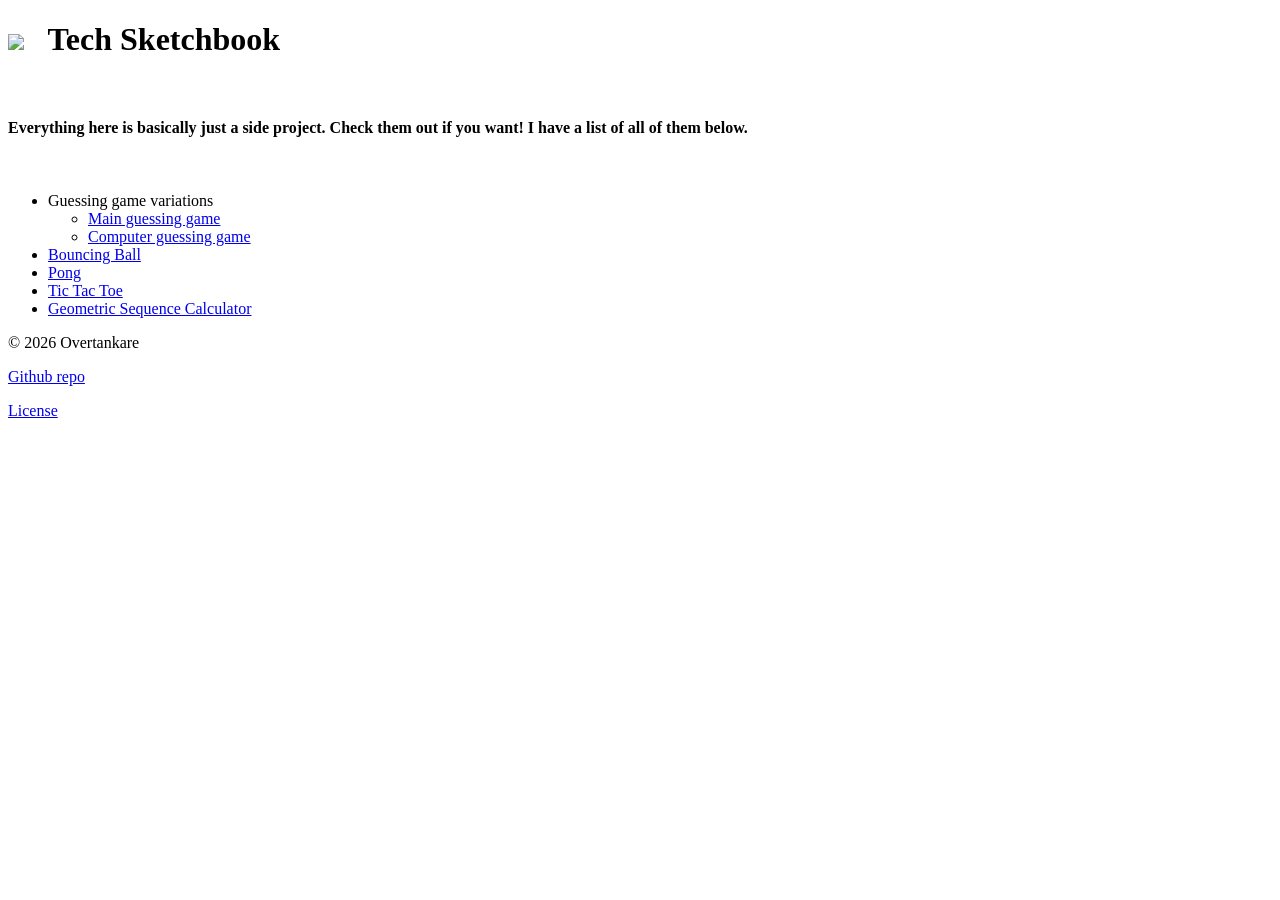
==== index.html @ 435fa199 "Updated links to reflect username change, added LICENSE to footer, added platformer." ====
<!DOCTYPE html>
<html lang="en">
	<head>
		<meta charset="utf-8">
		<title>Tech Sketchbook</title>
		<link rel="stylesheet" href="/styles.css">
	</head>
	<body>
		<div class="content">
		<h1><a href="/"><img src="/favicon.ico" id="logo"></a> &nbsp; Tech Sketchbook</h1>
		<br>
		<h4>Everything here is basically just a side project. Check them out if you want! I have a list of all of them below.</h4>
		<br>
		<ul>
			<li>Guessing game variations</li>
			<ul>
				<li><a href="/guessing_game">Main guessing game</a></li>
				<li><a href="/guessing_game/computer_guesser">Computer guessing game</a></li>
			</ul>
			<li><a href="/bouncing_ball">Bouncing Ball</a></li>
			<li><a href="/pong">Pong</a></li>
			<li><a href="/tictactoe">Tic Tac Toe</a></li>
			<li><a href="/geometric_sequence">Geometric Sequence Calculator</a></li>
		</ul>
		</div>
        <footer>
            <p>&copy; 2026 Overtankare</p>
            <p><a href="https://github.com/Overtankare/TechSketchbook">Github repo</a></p>
	    <p><a href="/LICENSE">License</a></p>
        </footer>
	</body>
</html>
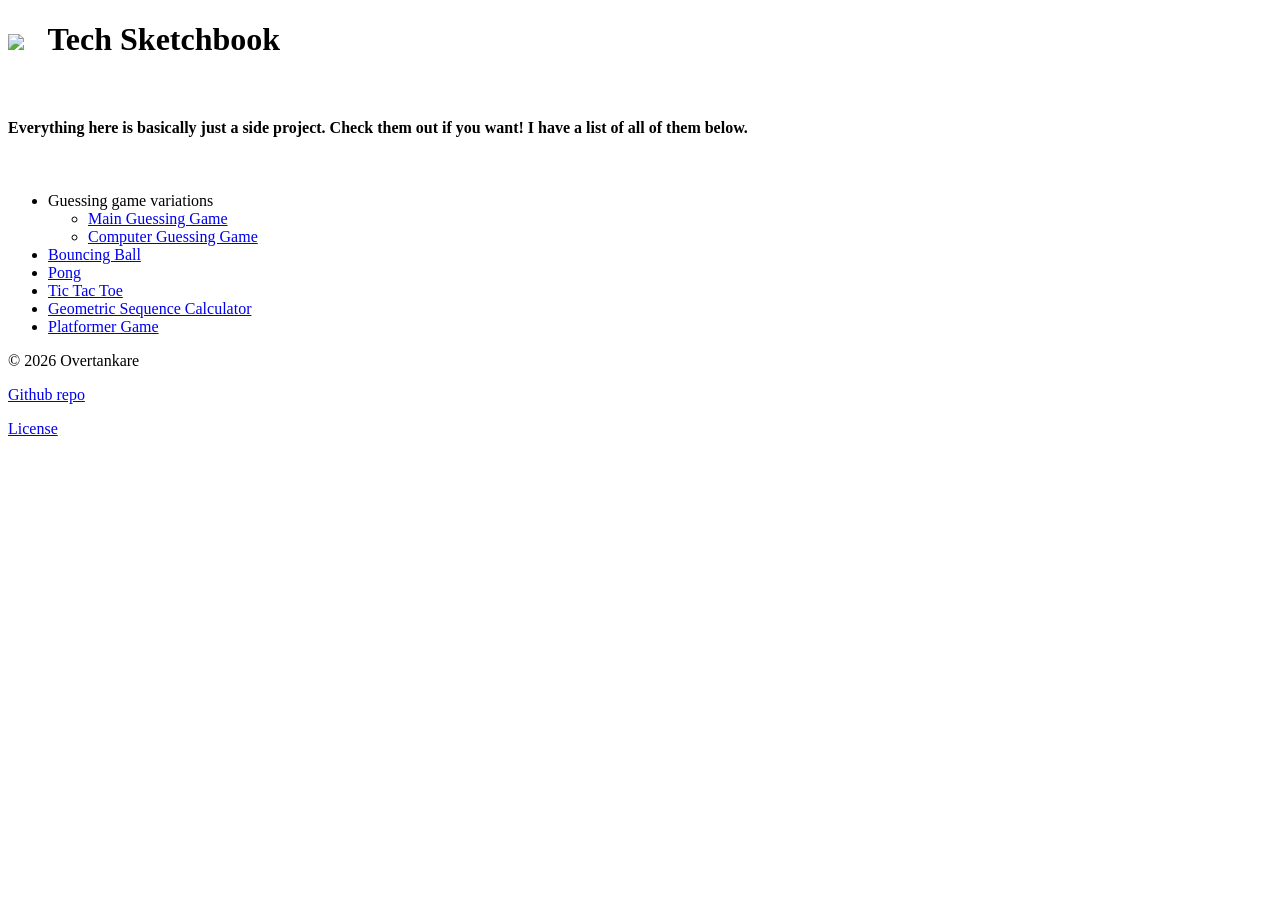
==== commit 3db3937e: "Updated links on main page" ====
--- a/index.html
+++ b/index.html
@@ -14,13 +14,14 @@
 		<ul>
 			<li>Guessing game variations</li>
 			<ul>
-				<li><a href="/guessing_game">Main guessing game</a></li>
-				<li><a href="/guessing_game/computer_guesser">Computer guessing game</a></li>
+				<li><a href="/guessing_game">Main Guessing Game</a></li>
+				<li><a href="/guessing_game/computer_guesser">Computer Guessing Game</a></li>
 			</ul>
 			<li><a href="/bouncing_ball">Bouncing Ball</a></li>
 			<li><a href="/pong">Pong</a></li>
 			<li><a href="/tictactoe">Tic Tac Toe</a></li>
 			<li><a href="/geometric_sequence">Geometric Sequence Calculator</a></li>
+			<li><a href="/platformer">Platformer Game</a></li>
 		</ul>
 		</div>
         <footer>
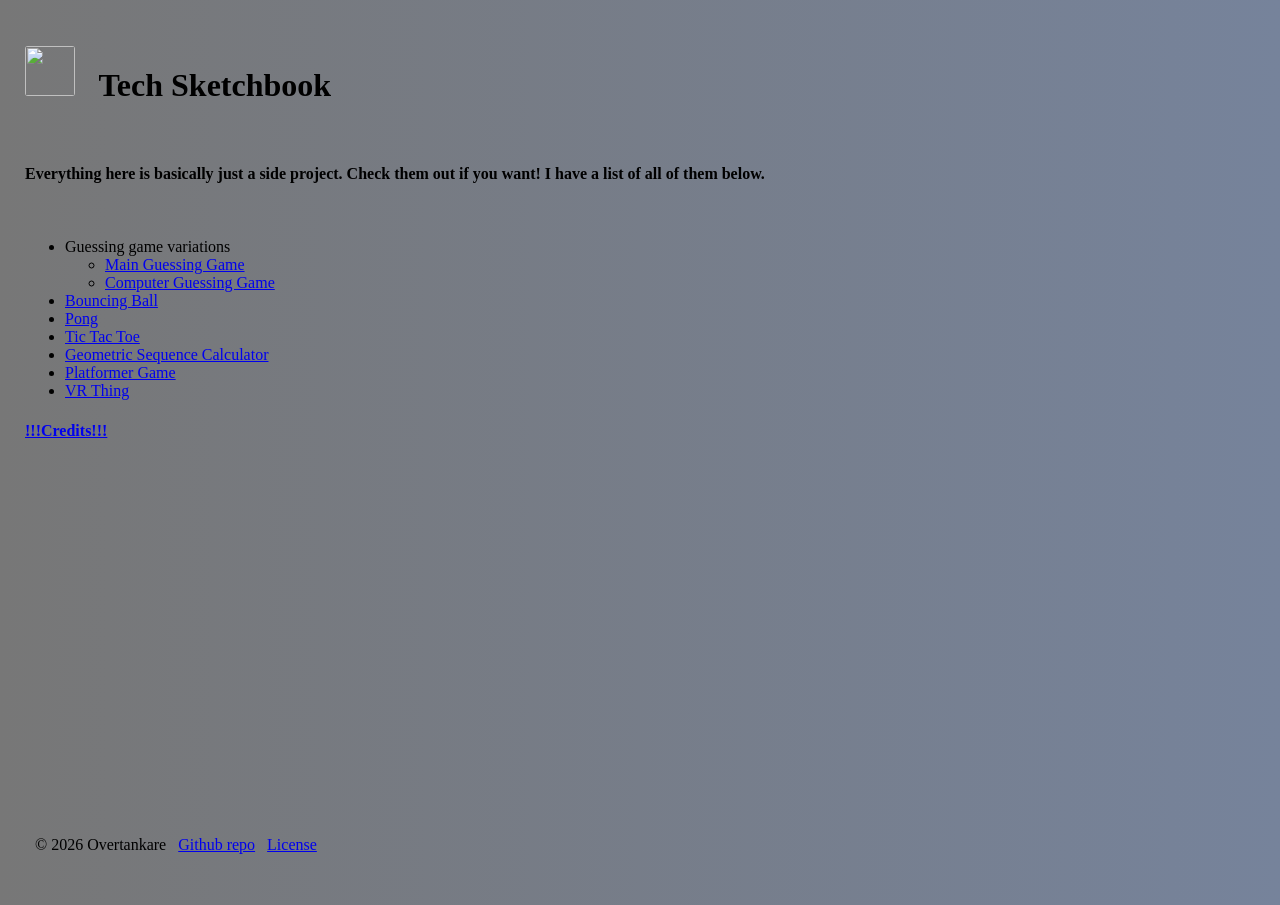
==== commit 72680cc6: "Used correct copy of /credits (pov you switch between three copies of the same repository:)" ====
--- a/index.html
+++ b/index.html
@@ -1,33 +1,35 @@
-<!DOCTYPE html>
-<html lang="en">
-	<head>
-		<meta charset="utf-8">
-		<title>Tech Sketchbook</title>
-		<link rel="stylesheet" href="/styles.css">
-	</head>
-	<body>
-		<div class="content">
-		<h1><a href="/"><img src="/favicon.ico" id="logo"></a> &nbsp; Tech Sketchbook</h1>
-		<br>
-		<h4>Everything here is basically just a side project. Check them out if you want! I have a list of all of them below.</h4>
-		<br>
-		<ul>
-			<li>Guessing game variations</li>
-			<ul>
-				<li><a href="/guessing_game">Main Guessing Game</a></li>
-				<li><a href="/guessing_game/computer_guesser">Computer Guessing Game</a></li>
-			</ul>
-			<li><a href="/bouncing_ball">Bouncing Ball</a></li>
-			<li><a href="/pong">Pong</a></li>
-			<li><a href="/tictactoe">Tic Tac Toe</a></li>
-			<li><a href="/geometric_sequence">Geometric Sequence Calculator</a></li>
-			<li><a href="/platformer">Platformer Game</a></li>
-		</ul>
-		</div>
-        <footer>
-            <p>&copy; 2026 Overtankare</p>
-            <p><a href="https://github.com/Overtankare/TechSketchbook">Github repo</a></p>
-	    <p><a href="/LICENSE">License</a></p>
-        </footer>
-	</body>
-</html>
+<!DOCTYPE html>
+<html lang="en">
+	<head>
+		<meta charset="utf-8">
+		<title>Tech Sketchbook</title>
+		<link rel="stylesheet" href="/styles.css">
+	</head>
+	<body>
+		<div class="content">
+		<h1><a href="/"><img src="/favicon.ico" id="logo"></a> &nbsp; Tech Sketchbook</h1>
+		<br>
+		<h4>Everything here is basically just a side project. Check them out if you want! I have a list of all of them below.</h4>
+		<br>
+		<ul>
+			<li>Guessing game variations</li>
+			<ul>
+				<li><a href="/guessing_game">Main Guessing Game</a></li>
+				<li><a href="/guessing_game/computer_guesser">Computer Guessing Game</a></li>
+			</ul>
+			<li><a href="/bouncing_ball">Bouncing Ball</a></li>
+			<li><a href="/pong">Pong</a></li>
+			<li><a href="/tictactoe">Tic Tac Toe</a></li>
+			<li><a href="/geometric_sequence">Geometric Sequence Calculator</a></li>
+			<li><a href="/platformer">Platformer Game</a></li>
+			<li><a href="/vr">VR Thing</a></li>
+		</ul>
+		<h4><a href="/credits">!!!Credits!!!</a></h4>
+		</div>
+        <footer>
+            <p>&copy; 2026 Overtankare</p>
+            <p><a href="https://github.com/Overtankare/TechSketchbook">Github repo</a></p>
+			<p><a href="/LICENSE">License</a></p>
+        </footer>
+	</body>
+</html>
--- a/styles.css
+++ b/styles.css
@@ -0,0 +1,48 @@
+body {
+	background: linear-gradient(to right, #777777, #76839b);
+	margin: 25px;
+	min-height: 95vh;
+	flex-direction: column;
+	display: flex;
+}
+
+input {
+	border-radius: 25px;
+	padding: 10px;
+	background: #cfcfcf;
+	border: 10px;
+}
+
+button {
+	background: #adb5c3;
+	border-radius: 10px;
+	width: 50px;
+	padding: 5px;
+	margin: 5px;
+	box-shadow: 3px 3px #6a6a6a;
+	border: 0px;
+}
+
+button:active {
+	box-shadow: 0px 0px;
+	transform: translate(3px, 3px);
+}
+
+#logo {
+	width: 50px;
+	height: 50px;
+	border-radius: 3px;
+}
+
+footer {
+  width: 100%;
+  display: flex;
+  justify-content: flex-start;
+  align-items: center;
+  gap: 12px;
+  padding: 10px;
+}
+
+.content {
+flex: 1;
+}
